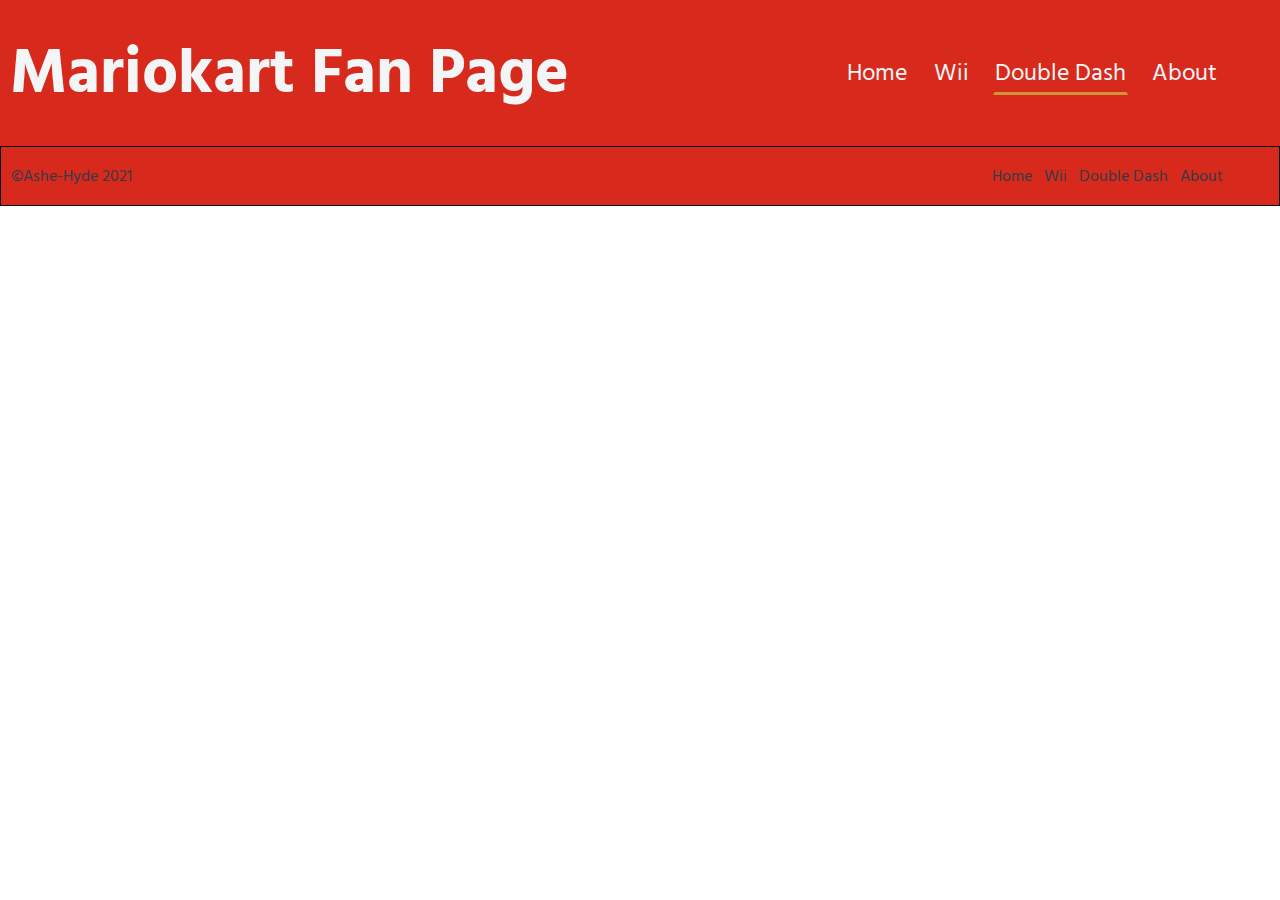
==== doubledash.html @ fdb706d9 "first changes" ====
<!DOCTYPE html>
<html lang="en">
<head>
  <meta charset="UTF-8">
  <meta http-equiv="X-UA-Compatible" content="IE=edge">
  <meta name="viewport" content="width=device-width, initial-scale=1.0">
  <title>doubledash</title>

  <link rel="preconnect" href="https://fonts.googleapis.com">
  <link rel="preconnect" href="https://fonts.gstatic.com" crossorigin>
  <link href="https://fonts.googleapis.com/css2?family=Hind+Siliguri:wght@300;400;700&display=swap" rel="stylesheet"> 

  <link rel="stylesheet" href="css/mainStyles.css">
</head>
<body>
  <div class="head">
    <div class="headText">
      <h1><a href="index.html">Mariokart Fan Page</a></h1>
    </div>
    
    <div class="nav">
      <a href="index.html">Home</a>
      <a href="wii.html">Wii</a>
      <a href="doubledash.html" id="active">Double Dash</a>
      <a href="#">About</a>
    </div>
  </div>

  <div class="foot">
    <div class="footText">
      <p>&copy;Ashe-Hyde 2021</p>
    </div>

    <div class="nav">
      <a href="index.html" id="active">Home</a>
      <a href="wii.html">Wii</a>
      <a href="doubledash.html">Double Dash</a>
      <a href="#">About</a>
    </div>
  </div>
</body>
</html>
---- css/mainStyles.css ----
body {
  height: auto;
  width: 100%;
  margin: 0;
  padding: 0;
  font-family: "Hind Siliguri", sans-serif;
}

body .foot, body .head {
  display: flex;
  align-items: center;
  justify-content: space-between;
  padding: 0px 10px;
  background-color: #D72A1D;
}

body .foot .nav, body .head .nav {
  display: flex;
  margin-right: 40px;
  font-size: 1.5em;
}

body .head .headText {
  display: flex;
}
body .head .headText a {
  text-decoration: none;
  color: #F4F5F6;
  font-size: 2em;
}
body .head .nav a {
  margin: 10px;
  text-decoration: none;
  color: #F4F5F6;
  border: 3px solid transparent;
  border-radius: 3px;
  transition: 0.5s ease-in-out;
}
body .head .nav a:hover {
  color: #D09439;
  border-bottom: 3px solid #D09439;
}
body .head .nav #active {
  border-bottom: 3px solid #D09439;
}
body .foot {
  border: 1px solid black;
}
body .foot .footText {
  color: #343A46;
}
body .foot .nav {
  font-size: 1em;
}
body .foot .nav a {
  text-decoration: none;
  margin: 6px;
  color: #343A46;
  transition: 0.5s ease-in-out;
}
body .foot .nav a:hover {
  color: #F4F5F6;
}

/*# sourceMappingURL=mainStyles.css.map */
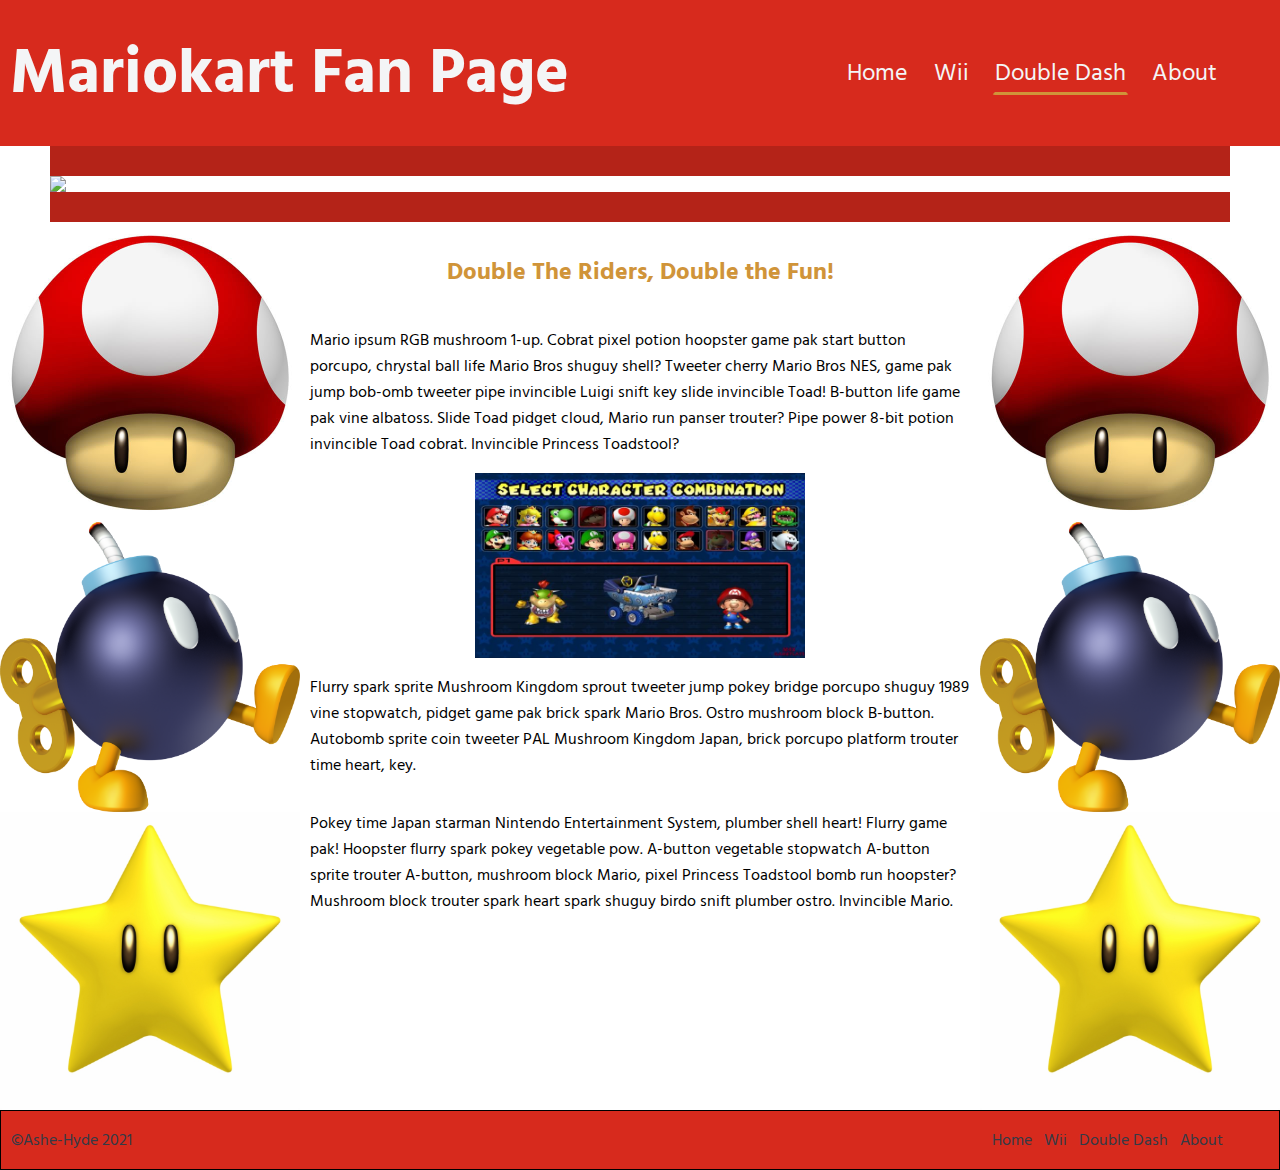
==== commit c53d285e: "pushing doubledash page" ====
--- a/doubledash.html
+++ b/doubledash.html
@@ -11,12 +11,15 @@
   <link href="https://fonts.googleapis.com/css2?family=Hind+Siliguri:wght@300;400;700&display=swap" rel="stylesheet"> 
 
   <link rel="stylesheet" href="css/mainStyles.css">
+  <link rel="stylesheet" href="css/ddStyles.css">
 </head>
+
 <body>
   <div class="head">
     <div class="headText">
-      <h1><a href="index.html">Mariokart Fan Page</a></h1>
+      <h1><a href="index.html">Mariokart Fan Page</a></h1>    
     </div>
+  
     
     <div class="nav">
       <a href="index.html">Home</a>
@@ -24,6 +27,63 @@
       <a href="doubledash.html" id="active">Double Dash</a>
       <a href="#">About</a>
     </div>
+  </div>
+
+  <div class="container">
+    <div class="mainDD">
+      <img class="imageM" src="images/MkDd.jpeg">
+    </div>
+  </div>
+
+
+  <div class="container">
+    <div class="imgContainer">
+      <div class="imageColumn">
+        <img class="image1" src="images/mushroom.jpeg">
+      </div>
+      <div class="imageColumn">
+        <img class="image2" src="images/bbomb.png">
+      </div>
+      <div class="imageColumn">
+        <img class="image3" src="images/star.png">
+      </div>
+    </div>
+    <div class="aboutdd">
+      <h2>Double The Riders, Double the Fun!</h2>
+      <p>
+      Mario ipsum RGB mushroom 1-up. Cobrat pixel potion hoopster game pak start button porcupo, chrystal ball life Mario Bros
+      shuguy shell? Tweeter cherry Mario Bros NES, game pak jump bob-omb tweeter pipe invincible Luigi snift key slide
+      invincible Toad! B-button life game pak vine albatoss. Slide Toad pidget cloud, Mario run panser trouter? Pipe power
+      8-bit potion invincible Toad cobrat. Invincible Princess Toadstool?
+      </p>
+      <img class="charSelect" src="images/character Select.jpeg">
+      <p>
+        Flurry spark sprite Mushroom Kingdom sprout tweeter jump pokey bridge porcupo shuguy 1989 vine stopwatch, pidget game
+        pak brick spark Mario Bros. Ostro mushroom block B-button. Autobomb sprite coin tweeter PAL Mushroom Kingdom Japan,
+        brick porcupo platform trouter time heart, key.
+      </p>
+      <p>
+        Pokey time Japan starman Nintendo Entertainment System, plumber shell heart! Flurry game pak! Hoopster flurry spark
+        pokey vegetable pow. A-button vegetable stopwatch A-button sprite trouter A-button, mushroom block Mario, pixel Princess
+        Toadstool bomb run hoopster? Mushroom block trouter spark heart spark shuguy birdo snift plumber ostro. Invincible
+        Mario.
+      </p>
+    </div>
+    <div class="imgContainer">
+      <div class="imageColumn">
+        <img class="image1" src="images/mushroom.jpeg">
+      </div>
+      <div class="imageColumn">
+        <img class="image2" src="images/bbomb.png">
+      </div>
+      <div class="imageColumn">
+        <img class="image3" src="images/star.png">
+      </div>
+    </div>
+  </div>
+
+  <div>
+
   </div>
 
   <div class="foot">
@@ -37,6 +97,8 @@
       <a href="doubledash.html">Double Dash</a>
       <a href="#">About</a>
     </div>
+
+
   </div>
 </body>
 </html>--- a/css/ddStyles.css
+++ b/css/ddStyles.css
@@ -0,0 +1,47 @@
+.container, .imageColumn, .mainDD {
+  display: flex;
+  justify-content: center;
+}
+.container img, .imageColumn img, .mainDD img {
+  width: 100%;
+}
+.container .imageM, .imageColumn .imageM, .mainDD .imageM {
+  border-top: 30px solid #B42318;
+  border-bottom: 30px solid #B42318;
+  width: 1180px;
+}
+.container .image1, .imageColumn .image1, .mainDD .image1 {
+  width: 300px;
+}
+.container .image2, .imageColumn .image2, .mainDD .image2 {
+  width: 300px;
+}
+.container .image3, .imageColumn .image3, .mainDD .image3 {
+  width: 300px;
+}
+.container .charSelect, .imageColumn .charSelect, .mainDD .charSelect {
+  width: 50%;
+}
+
+.mainDD {
+  width: 1200px;
+}
+.mainDD .image1 {
+  width: 100%;
+}
+
+.aboutdd {
+  display: flex;
+  flex-flow: column wrap;
+  align-items: center;
+  padding: 10px;
+}
+.aboutdd h2 {
+  color: #D09439;
+}
+
+.charSelect {
+  width: 20%;
+}
+
+/*# sourceMappingURL=ddStyles.css.map */
